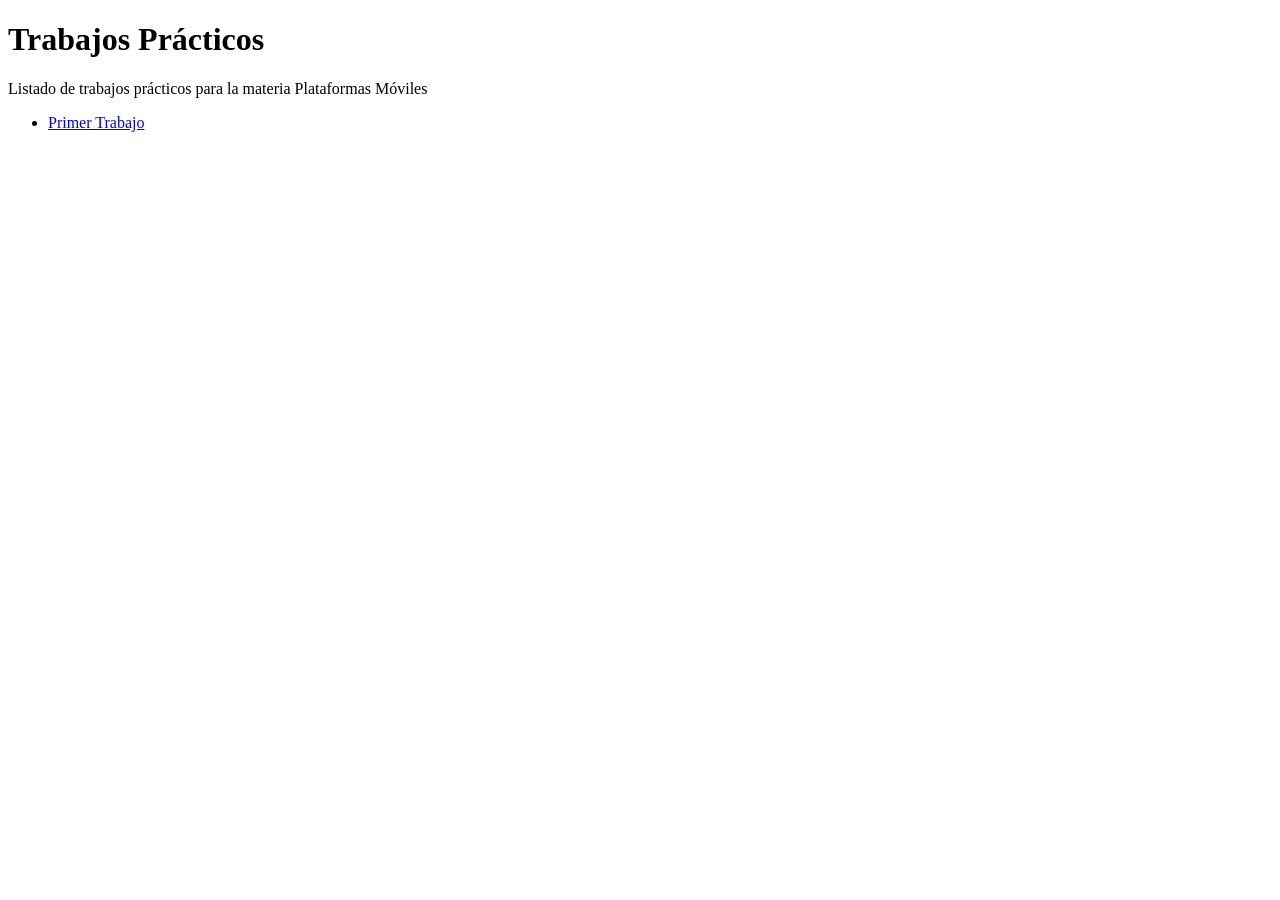
==== index.html @ 093cab21 "Add initial HTML structure for project page" ====
<!DOCTYPE html>
<html>
   <head>
      <title>Hola Mundo!</title>
   </head>
   <body>
     <h1>Trabajos Prácticos</h1>
     <p>Listado de trabajos prácticos para la materia Plataformas Móviles</p>
     <ul>
       <li><a href="tp-1/">Primer Trabajo</a></li>
     </ul>
   </body>
</html>
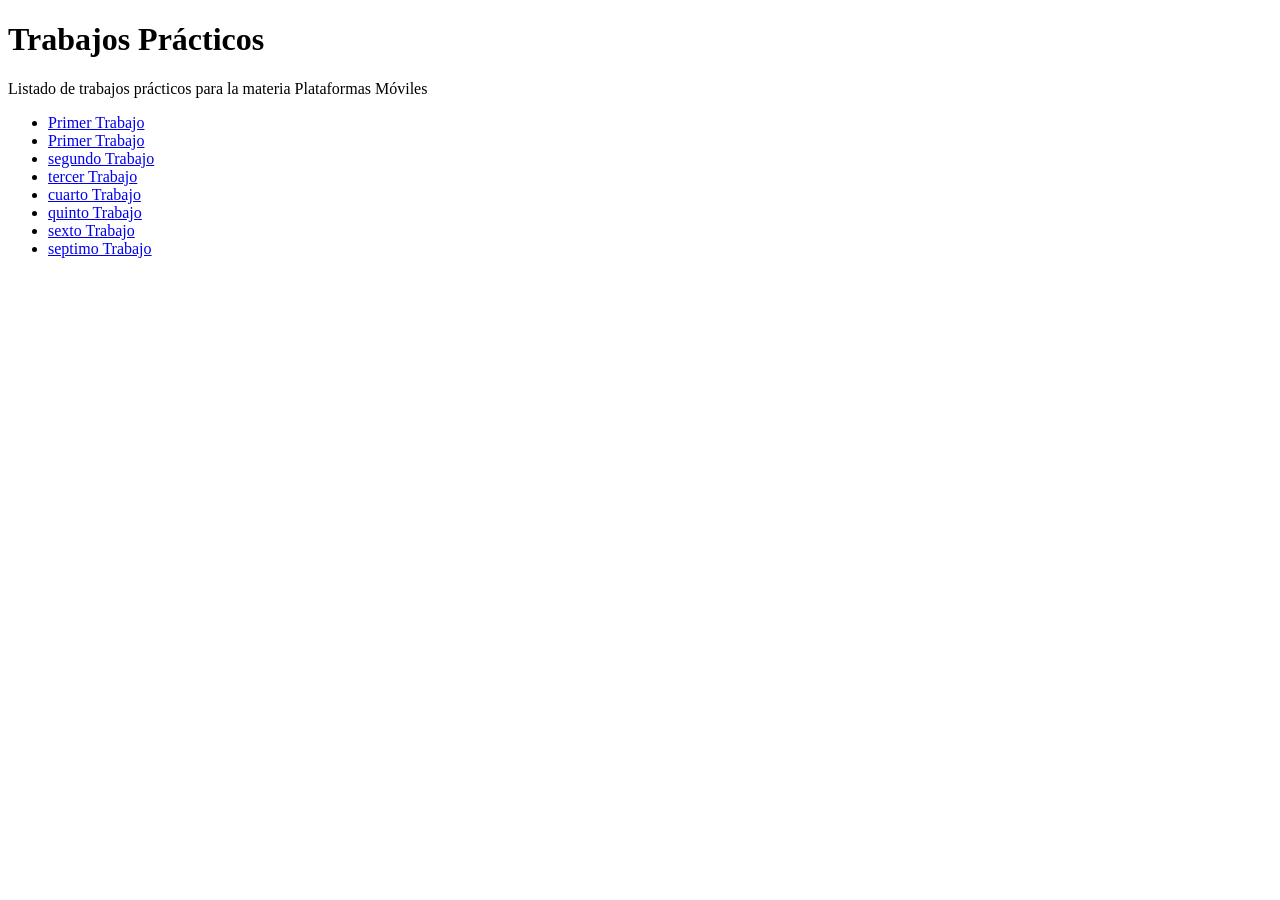
==== commit e3684729: "Add additional trabajos prácticos links to index.html" ====
--- a/index.html
+++ b/index.html
@@ -8,6 +8,12 @@
      <p>Listado de trabajos prácticos para la materia Plataformas Móviles</p>
      <ul>
        <li><a href="tp-1/">Primer Trabajo</a></li>
-     </ul>
+               <li><a href="tp-1/">Primer Trabajo</a></li>
+               <li><a href="tp-2/">segundo Trabajo</a></li>
+               <li><a href="tp-3/">tercer Trabajo</a></li>
+               <li><a href="tp-4/">cuarto Trabajo</a></li>
+               <li><a href="tp-5/">quinto Trabajo</a></li>
+               <li><a href="tp-6/">sexto Trabajo</a></li>
+            <li><a href="tp-7/">septimo Trabajo</a></li></ul>
    </body>
 </html>
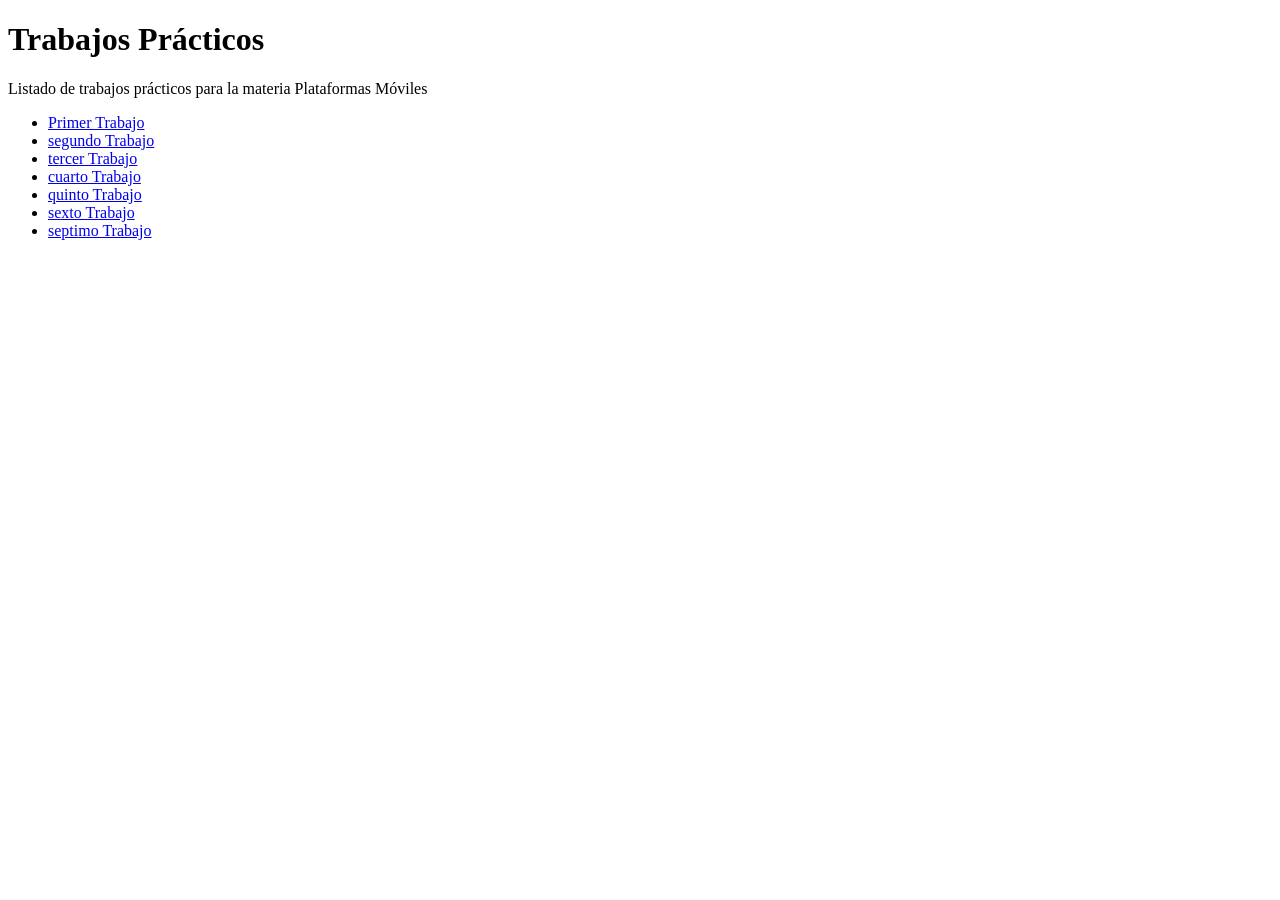
==== commit 231f6724: "Fix indentation in index.html" ====
--- a/index.html
+++ b/index.html
@@ -7,7 +7,6 @@
      <h1>Trabajos Prácticos</h1>
      <p>Listado de trabajos prácticos para la materia Plataformas Móviles</p>
      <ul>
-       <li><a href="tp-1/">Primer Trabajo</a></li>
                <li><a href="tp-1/">Primer Trabajo</a></li>
                <li><a href="tp-2/">segundo Trabajo</a></li>
                <li><a href="tp-3/">tercer Trabajo</a></li>
